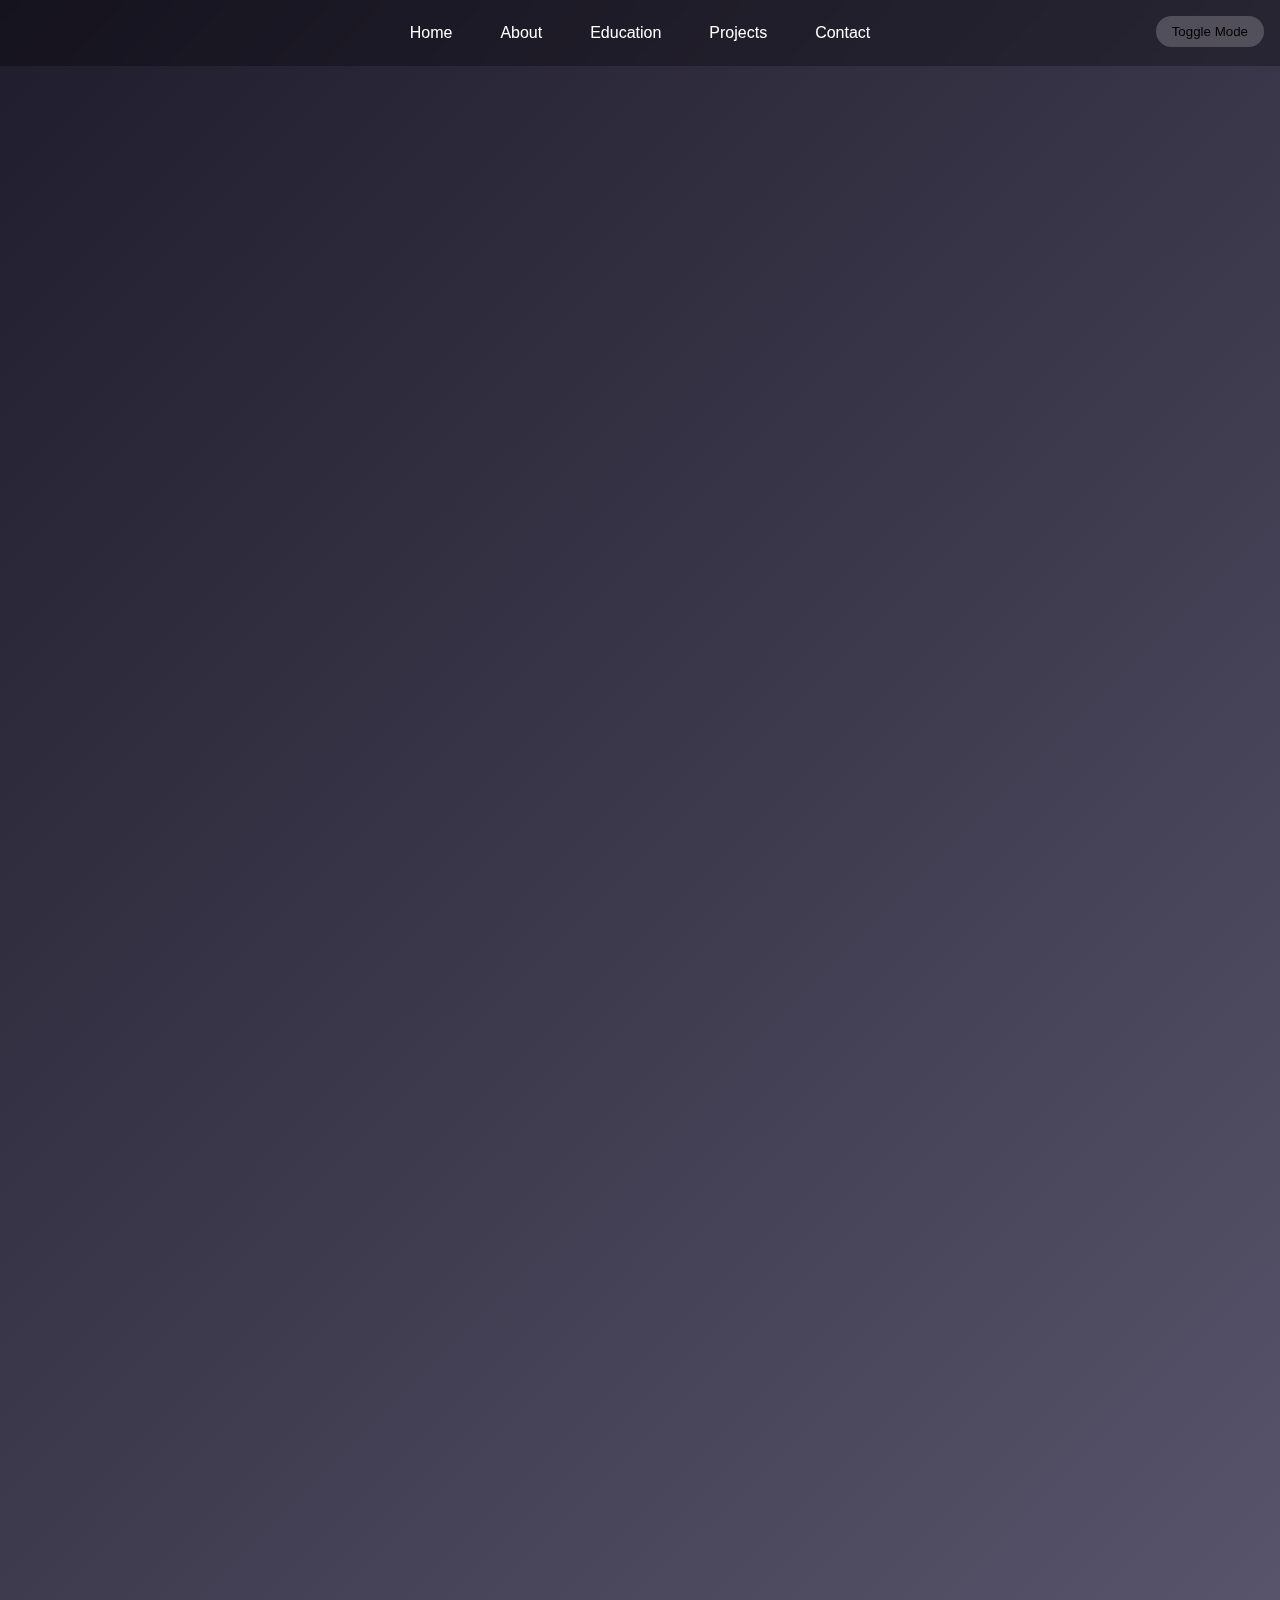
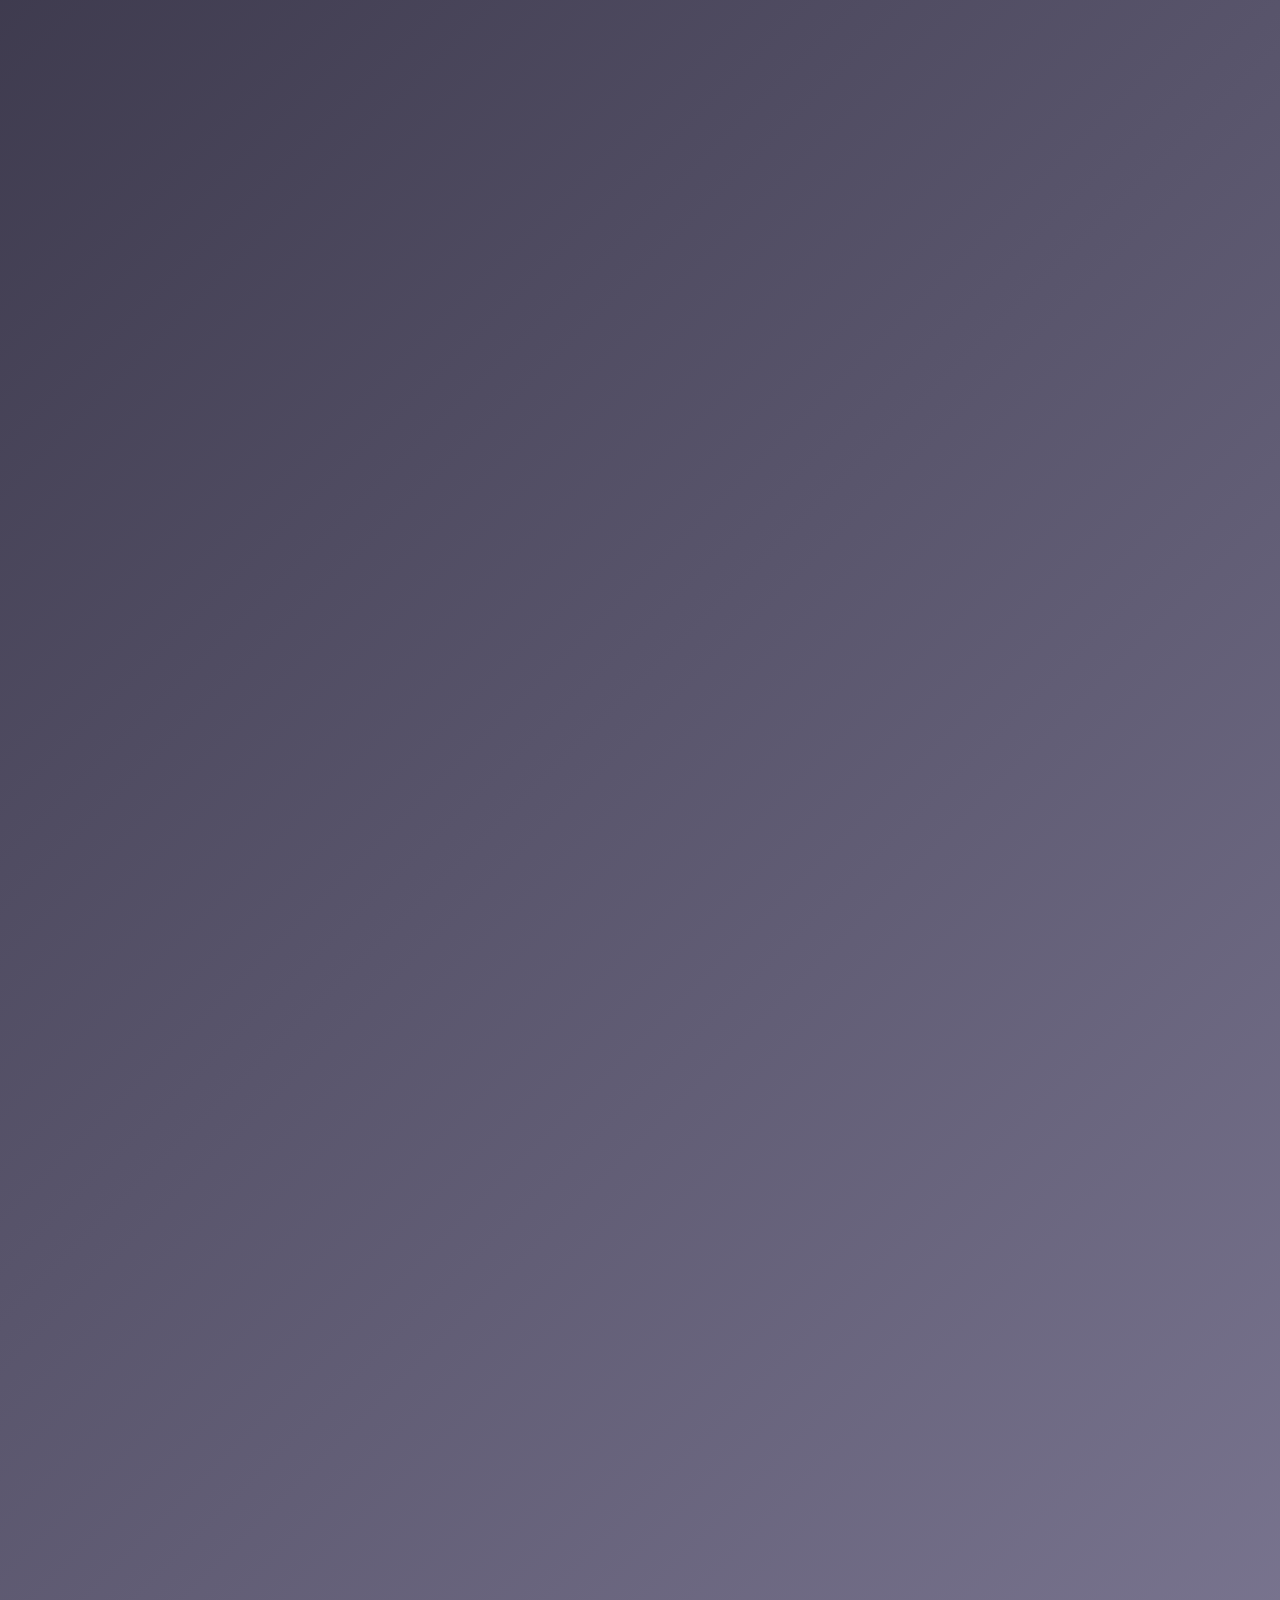
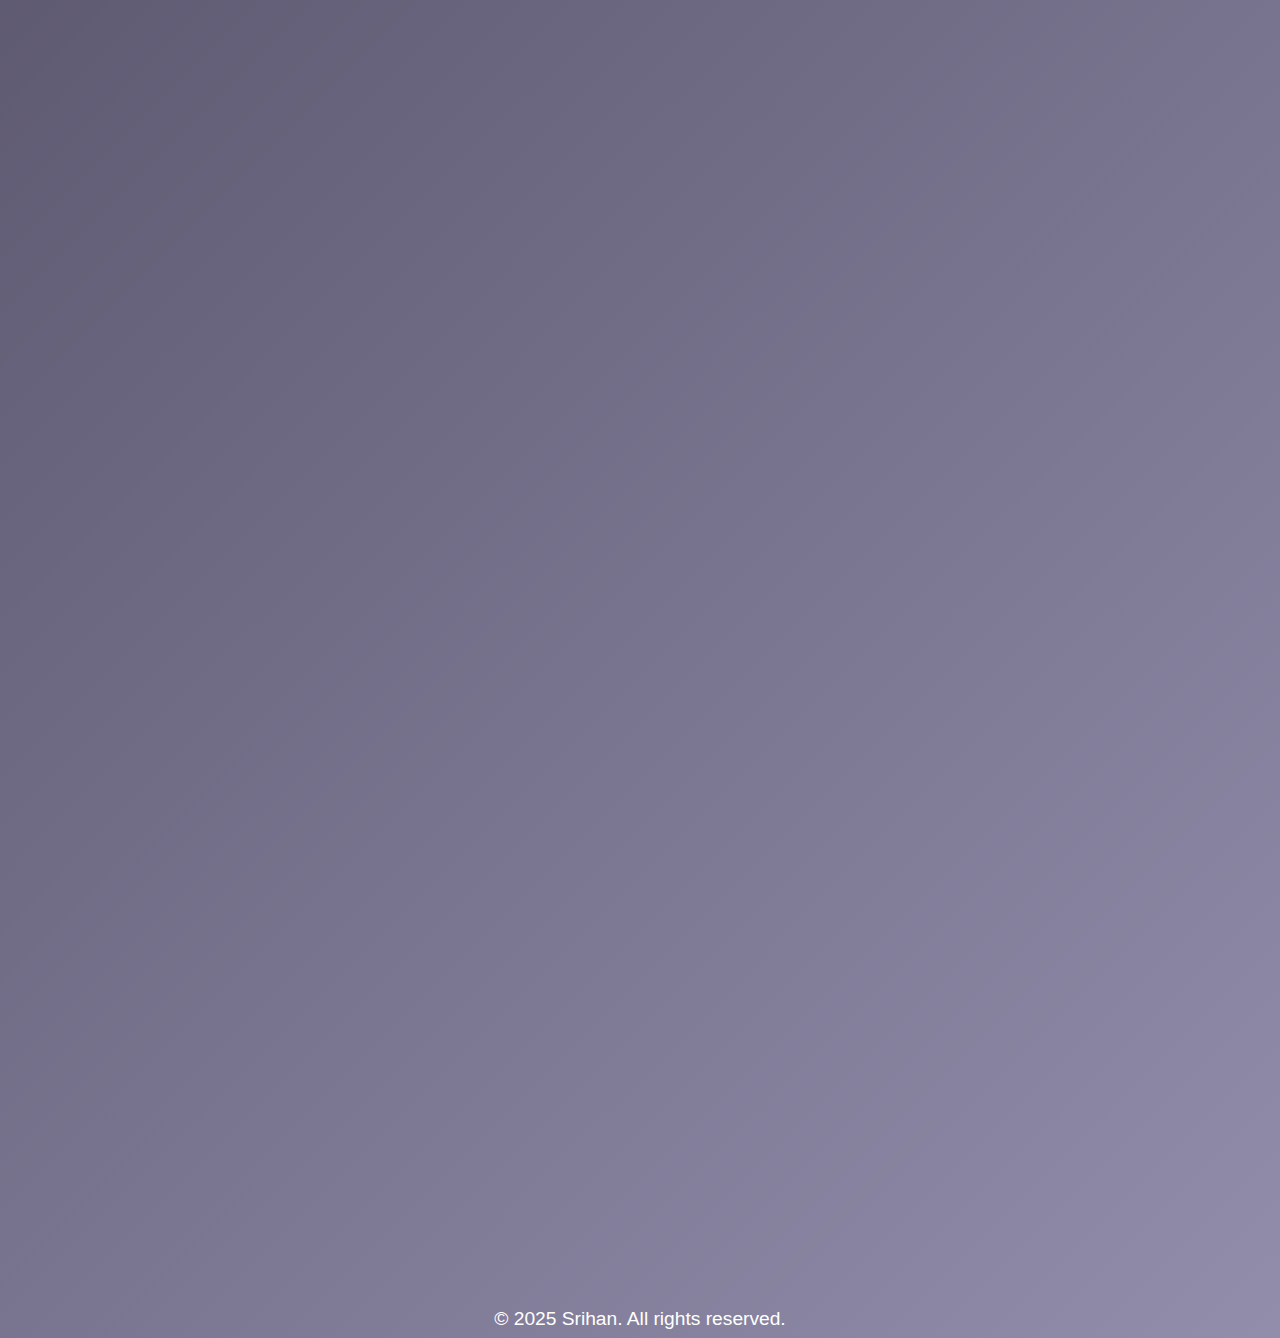
==== T1.html @ c76e0e8f "Add files via upload" ====
<!DOCTYPE html>
<html lang="en">
<head>
  <meta charset="UTF-8" />
  <meta name="viewport" content="width=device-width, initial-scale=1.0" />
  <title>Srihan's Portfolio</title>
  <link rel="icon" type="image/png" href="https://encrypted-tbn0.gstatic.com/images?q=tbn:ANd9GcQD4QCRmAY7jBXr_0XRAWEFNiWYht7G-7e37A&s" />
  <link rel="stylesheet" href="P1.css">
  <style>
    * {
      margin: 0;
      padding: 0;
      box-sizing: border-box;
    }

    html {
      scroll-behavior: smooth;
    }

    body {
      font-family: 'Segoe UI', Tahoma, Geneva, Verdana, sans-serif;
      transition: background 0.5s, color 0.5s;
    }

    .light {
      background: linear-gradient(135deg, #e0eafc, #cfdef3);
      color: #000;
    }

    .dark {
      background: linear-gradient(135deg, #1f1c2c, #928dab);
      color: #fff;
    }

    nav {
      position: fixed;
      width: 100%;
      top: 0;
      background-color: rgba(0, 0, 0, 0.3);
      backdrop-filter: blur(10px);
      display: flex;
      justify-content: center;
      align-items: center;
      padding: 1rem;
      z-index: 1000;
      gap: 1rem;
    }

    nav a {
      text-decoration: none;
      color: inherit;
      padding: 0.5rem 1rem;
      border-radius: 1rem;
      transition: background 0.3s, transform 0.2s;
    }

    nav a.active {
      background-color: rgba(255, 255, 255, 0.3);
    }

    nav a:hover {
      transform: scale(1.1);
    }

    .toggle-container {
      position: fixed;
      top: 1rem;
      right: 1rem;
      z-index: 1001;
    }

    .toggle-btn {
      background: rgba(255, 255, 255, 0.2);
      border: none;
      border-radius: 1rem;
      padding: 0.5rem 1rem;
      cursor: pointer;
      transition: background 0.3s;
    }

    .toggle-btn:hover {
      background: rgba(255, 255, 255, 0.4);
    }

    .section {
      min-height: 100vh;
      padding: 8rem 2rem 2rem;
      display: flex;
      flex-direction: column;
      align-items: center;
      justify-content: center;
    }

    .container {
      background: rgba(255, 255, 255, 0.1);
      backdrop-filter: blur(20px);
      -webkit-backdrop-filter: blur(20px);
      border-radius: 2rem;
      padding: 2rem;
      max-width: 800px;
      width: 100%;
      box-shadow: 0 0 30px rgba(255, 255, 255, 0.2);
      border: 2px solid rgba(255, 255, 255, 0.3);
    }

    .profile {
      text-align: center;
      margin-bottom: 2rem;
    }

    .profile img {
      width: 250px;
      height: 250px;
      border-radius: 50%;
      object-fit: cover;
      border: 4px solid #fff;
      margin-bottom: 1rem;
    }

    h1 {
      font-size: 2.5rem;
    }

    .section-content {
      margin-top: 1rem;
    }

    .section h2 {
      font-size: 2rem;
      border-bottom: 2px solid currentColor;
      padding-bottom: 0.5rem;
      margin-bottom: 1rem;
    }

    ul {
      list-style: none;
      width: 100%;
    }

    li {
      margin-bottom: 1rem;
      padding: 0.8rem;
      background-color: rgba(255, 255, 255, 0.1);
      border-radius: 1rem;
    }

    li strong {
      display: block;
      font-size: 1.1rem;
    }

    li span {
      font-size: 0.9rem;
      opacity: 0.8;
    }

    @media screen and (max-width: 768px) {
      nav {
        flex-direction: column;
        gap: 0.5rem;
      }

      .profile img {
        width: 160px;
        height: 160px;
      }

      h1 {
        font-size: 2rem;
      }

      .section h2 {
        font-size: 1.5rem;
      }
    }
    .foot{
      text-align: center;
      font-size: larger;
      padding: 8px;
    }
    .social-icons {
      display: flex;
      justify-content: center;
      gap: 20px;
      margin-top: 30px;
    }

    .social-icons a {
      font-size: 24px;
      color: #333;
      transition: color 0.3s ease;
    }

    .social-icons a:hover {
      color: #007bff;
    }
  </style>
  <!-- <script>
    document.addEventListener('DOMContentLoaded', () => {
      const navLinks = document.querySelectorAll('nav a');
      navLinks.forEach(link => {
        link.addEventListener('click', function () {
          navLinks.forEach(l => l.classList.remove('active'));
          this.classList.add('active');
        });
      });
    });
  </script> -->
</head>
<body class="dark">
  <div class="toggle-container">
    <button class="toggle-btn" onclick="document.body.classList.toggle('light'); document.body.classList.toggle('dark');">Toggle Mode</button>
  </div>

  <nav>
    <a href="#home">Home</a>
    <a href="#about">About</a>
    <a href="#education">Education</a>
    <a href="#projects">Projects</a>
    <a href="#contact">Contact</a>
  </nav>

  <section id="home" class="section">
    <div class="container">
      <div class="profile">
        <img src="[data-uri]" alt="Srihan Narendula" />
        <h1>Srihan Narendula</h1>
        <p>B.Tech CSE | Computational Problem Solving | Web development</p>
      </div>
    </div>
  </section>

  <section id="about" class="section">
    <div class="container">
      <h2>About</h2>
      <div class="section-content">
        <p>I’m a passionate student with an ever-growing curiosity for the world of technology. My interests lie at the intersection of electronics, innovation, and development—where creativity meets real-world problem solving. I find excitement in experimenting with new ideas, building solutions from scratch, and learning through hands-on experiences. Whether it's working on a sensor-based project or diving into the latest development tools, I enjoy the challenge of turning imagination into impact. I'm always eager to explore beyond textbooks, collaborate on meaningful projects, and grow into someone who doesn’t just use technology—but shapes it.</p>
      </div>
    </div>
  </section>

  <section id="education" class="section">
    <div class="container">
      <h2>Education</h2>
      <ul>
        <li>
          <strong>Amrita Vishwa Vidyapeetham, Amritapuri</strong>
          <span>B.Tech in Computer Science & Engineering (2024 - Present)</span>
        </li>
        <li>
          <strong>Narayana Junior College, Nizampet, Hyderabad</strong>
          <span>Intermediate MPC (2022 - 2024)</span>
        </li>
        <li>
          <strong>Slate High School, Jannaram</strong>
          <span>10th Grade (2009 - 2022)</span>
        </li>
      </ul>
    </div>
  </section>

  <section id="projects" class="section">
    <div class="container">
      <h2>Projects</h2>
      <ul>
        <li>
          <strong>Eye Blink Sensor</strong>
          <span>Won district-level prize of ₹10,000 for innovation and development support (10th Grade Project)</span>
        </li>
        <li>
          <strong>Destinations</strong>
          <span>A website with theme related to resorts ,a model site helps to showcase the amenities,Done as a group project.</span>
        </li>
      </ul>
    </div>
  </section>

  <section id="contact" class="section">
    <div class="container">
      <h2>Contact</h2>
      <div class="section-content">
        <p>Phone: +91-9281088993</p>
        <div class="social-icons">
          <a href="https://www.instagram.com/srihannarendula/?hl=en" target="_blank"><i class="fab fa-instagram"></i><img src="[data-uri]" alt="" height="50px" width="50px"></a>
          <a href="https://github.com/Sri971" target="_blank"><i class="fab fa-twitter"></i><img src="[data-uri]" alt="" height="50px" width="50px"></a>
          <a href="https://www.linkedin.com/in/srihannarendula/" target="_blank"><i class="fab fa-github"></i><img src="[data-uri]" alt="" height="50px" width="50px"></a>
          <a href="mailto:srihannarendula@gmail.com"><i class="fas fa-envelope"></i><img src="[data-uri]" alt="" height="50px" width="50px"></a>
          <a href="https://linkedin.com/in/yourusername" target="_blank"><i class="fab fa-linkedin"></i></a>
        </div>
      </div>
    </div>
  </section>
  <footer>
    <p class="foot">&copy; 2025 Srihan. All rights reserved.</p>
  </footer>
</body>
</html>
---- P1.css ----
* {
    margin: 0;
    padding: 0;
    box-sizing: border-box;
    font-family: 'Arial', sans-serif;
}

html {
    scroll-behavior: smooth;
}

body {
    background: linear-gradient(135deg, #1f1c2c, #928dab);
    background-size: 300% 300%;
    animation: dynamicBackground 10s infinite alternate;
    color: #333;
    font-family: 'Roboto', sans-serif;
    padding: 0;
    overflow-x: hidden;
}

@keyframes dynamicBackground {
    0% { background-position: 0% 50%; }
    100% { background-position: 100% 50%; }
}

nav {
    position: fixed;
    top: 0;
    width: 100%;
    padding: 15px 0;
    z-index: 10;
    background: rgba(255, 255, 255, 0.2);
    backdrop-filter: blur(10px);
}

nav ul {
    display: flex;
    justify-content: center;
    list-style: none;
}

nav ul li {
    margin: 0 20px;
}

nav ul li a {
    color: #333;
    text-decoration: none;
    font-size: 1.2em;
    transition: 0.3s;
}

nav ul li a:hover {
    color: #ffa07a;
}

section {
    padding: 60px 20px;
    min-height: 100vh;
    text-align: center;
    scroll-margin-top: 80px;
}

.home-container {
    display: flex;
    flex-direction: column;
    align-items: center;
    justify-content: center;
    height: 100vh;
    gap: 20px;
    text-align: center;
    position: relative;
}

.profile-pic {
    width: 180px;
    height: 180px;
    border-radius: 50%;
    object-fit: cover;
    border: 3px solid white;
    box-shadow: 0 0 15px rgba(0, 0, 0, 0.2);
    animation: float 4s ease-in-out infinite;
}

@keyframes float {
    0%, 100% { transform: translateY(0); }
    50% { transform: translateY(-10px); }
}

.intro-text {
    font-size: 1.7em;
    font-weight: bold;
    margin-top: 20px;
    animation: fadeIn 2s ease-in-out;
    color: #333;
}

@keyframes fadeIn {
    from { opacity: 0; transform: translateY(-10px); }
    to { opacity: 1; transform: translateY(0); }
}

.btn {
    display: inline-block;
    padding: 12px 25px;
    background: rgba(255, 255, 255, 0.4);
    border: 1px solid white;
    color: #333;
    text-decoration: none;
    border-radius: 8px;
    transition: background 0.3s, transform 0.3s;
}

.btn:hover {
    background: rgba(255, 255, 255, 0.6);
    transform: scale(1.05);
}

.btn:active {
    transform: scale(0.95);
}

.container {
    backdrop-filter: blur(10px);
    background: rgba(255, 255, 255, 0.3);
    padding: 40px;
    border-radius: 15px;
    box-shadow: 0 0 10px rgba(0, 0, 0, 0.1);
    max-width: 600px;
    margin: 20px auto;
    opacity: 0;
    transform: translateY(50px);
    animation: slideFade 1s ease forwards;
}

@keyframes slideFade {
    to {
        opacity: 1;
        transform: translateY(0);
    }
}

.social-icons {
    display: flex;
    justify-content: center;
    gap: 15px;
    margin-top: 20px;
}

.social-icons a {
    color: #333;
    font-size: 2em;
    transition: 0.3s;
}

.social-icons a:hover {
    color: #ffa07a;
}

@media (max-width: 768px) {
    .profile-pic {
        width: 140px;
        height: 140px;
    }

    .intro-text {
        font-size: 1.5em;
        margin-top: 10px;
    }

    .home-container {
        gap: 10px;
    }
}
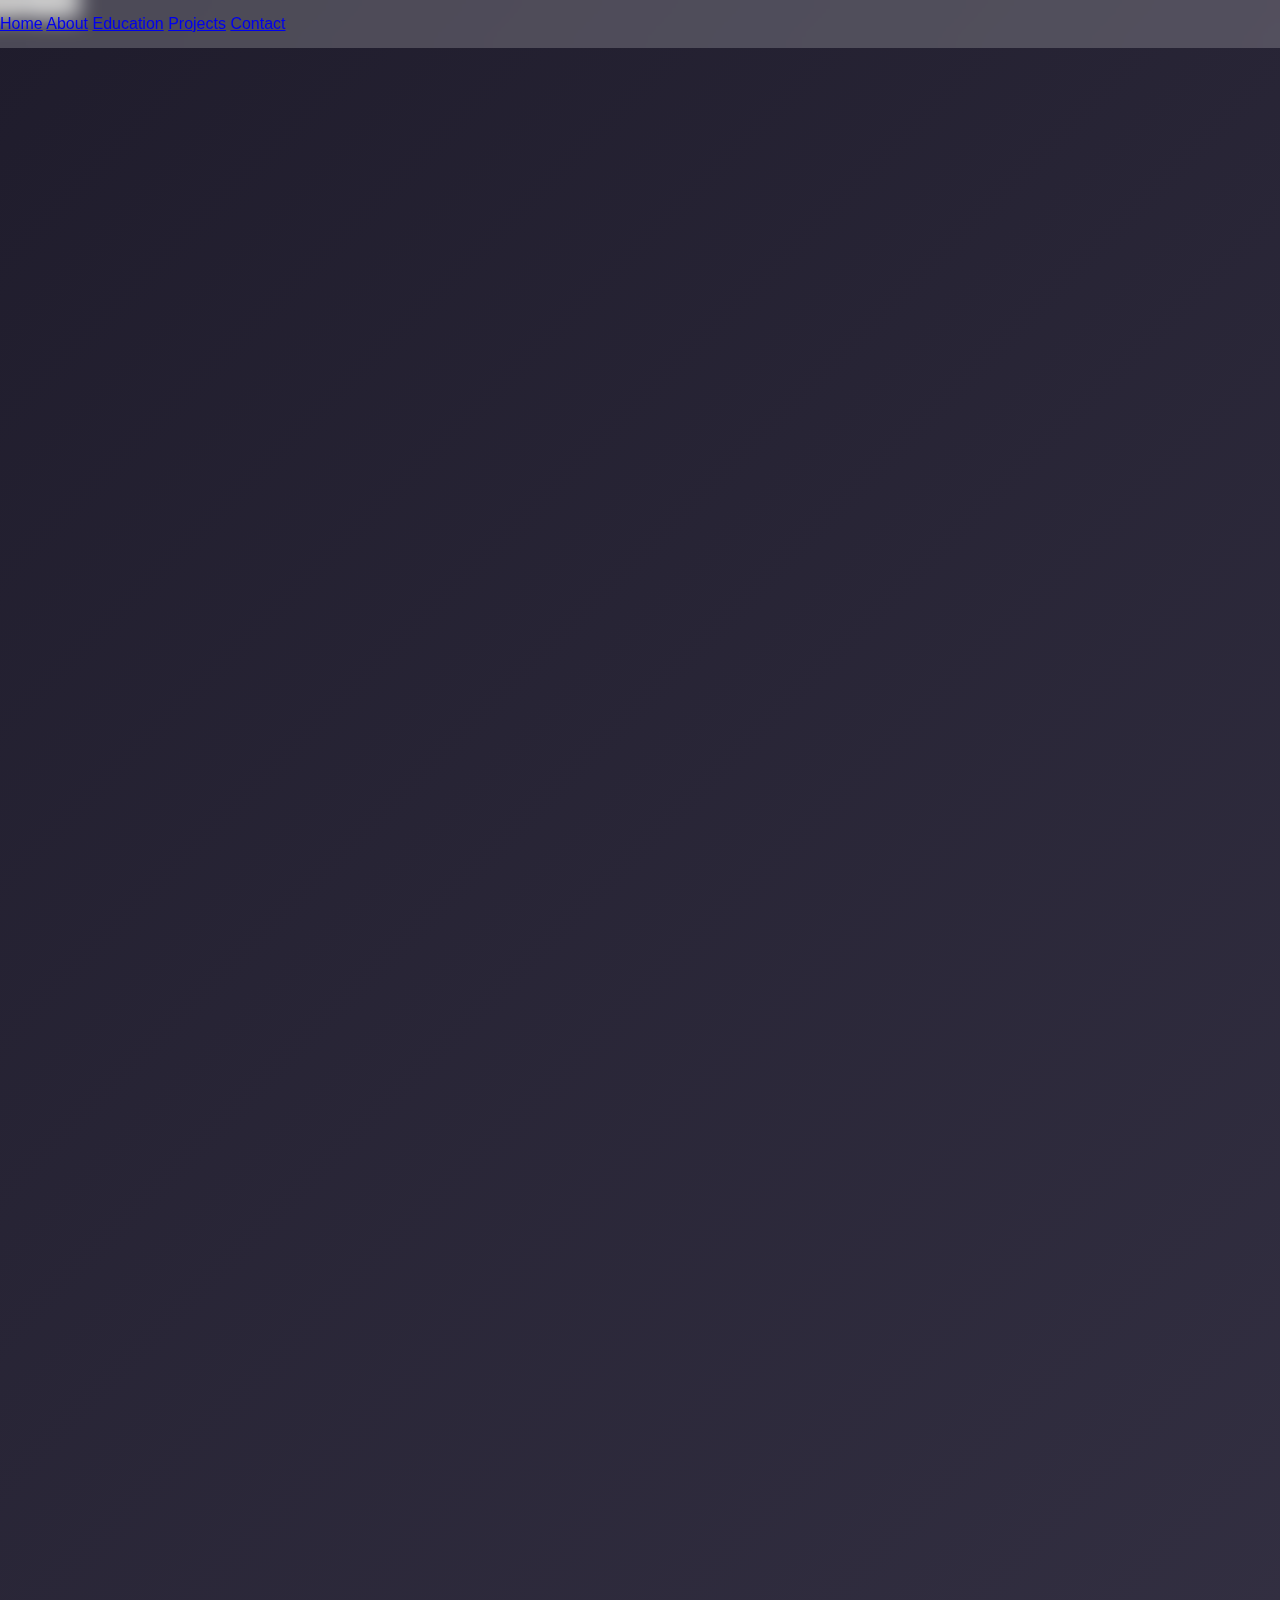
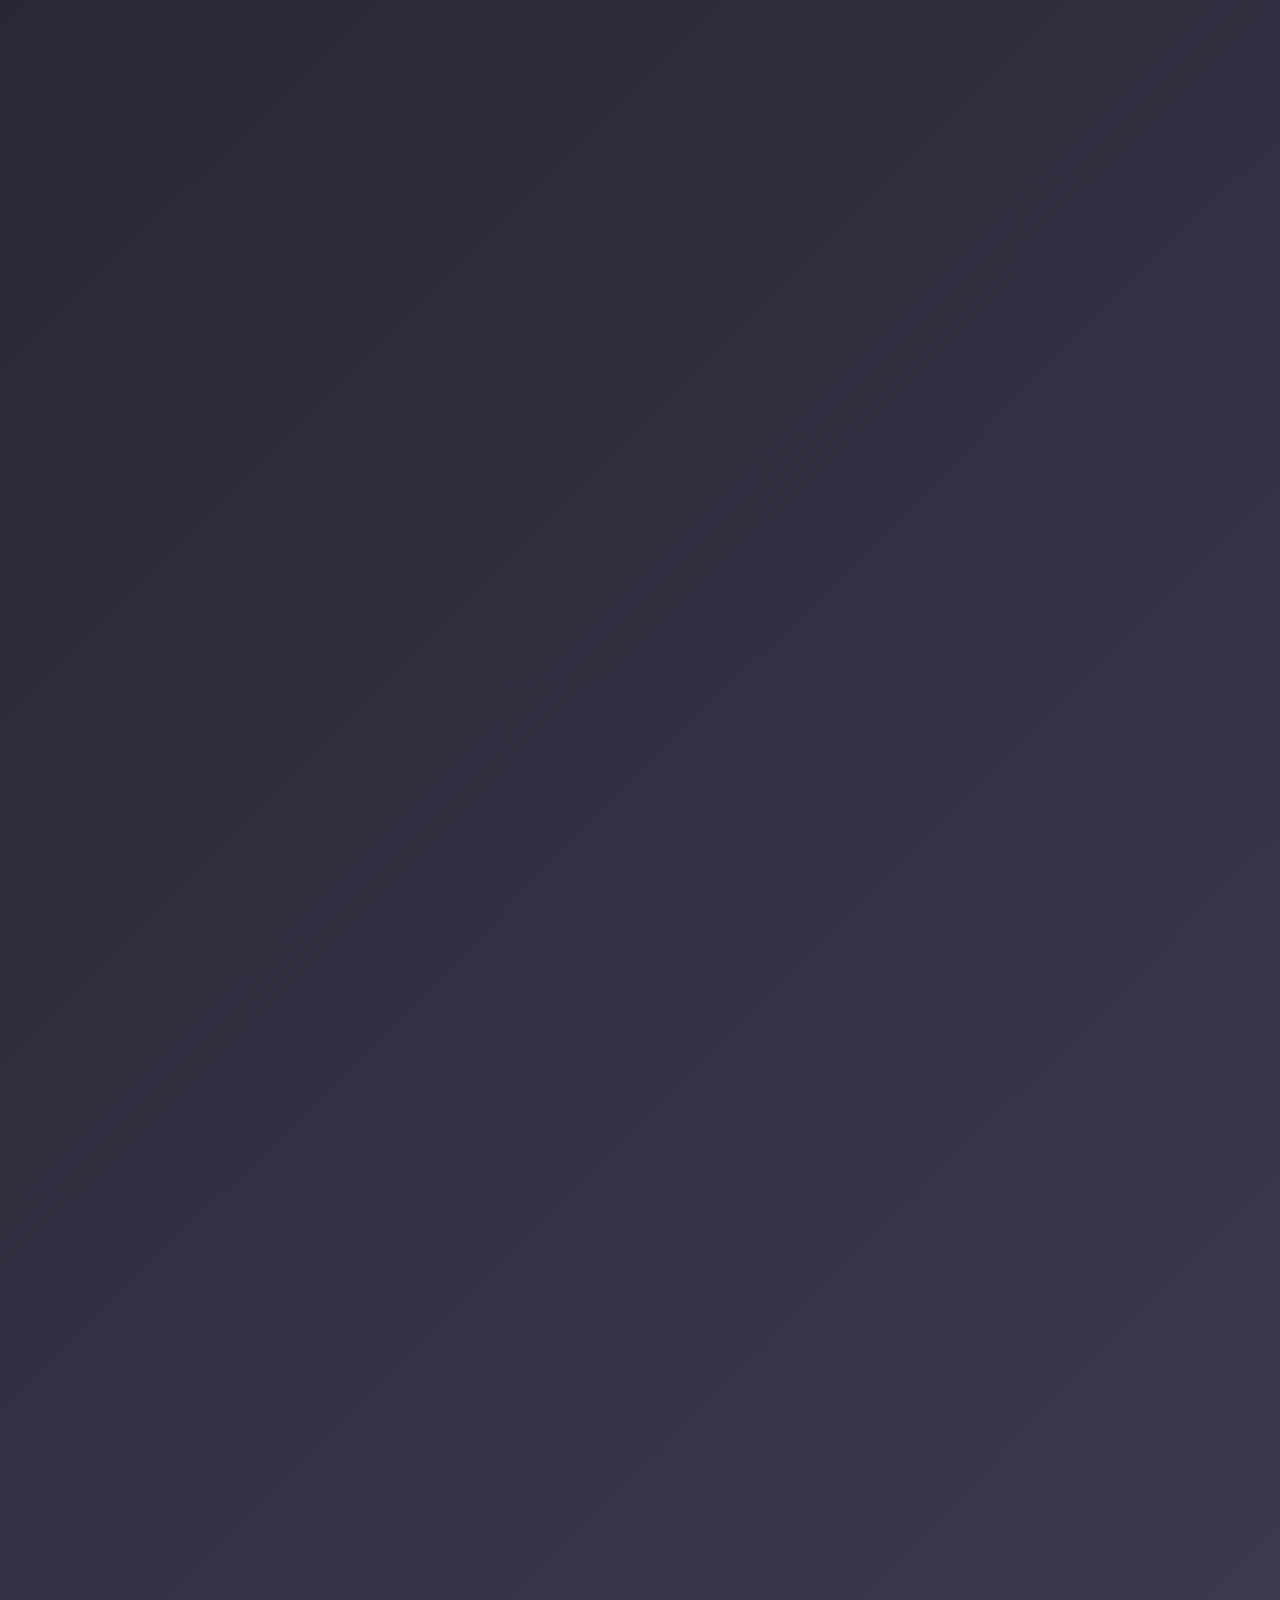
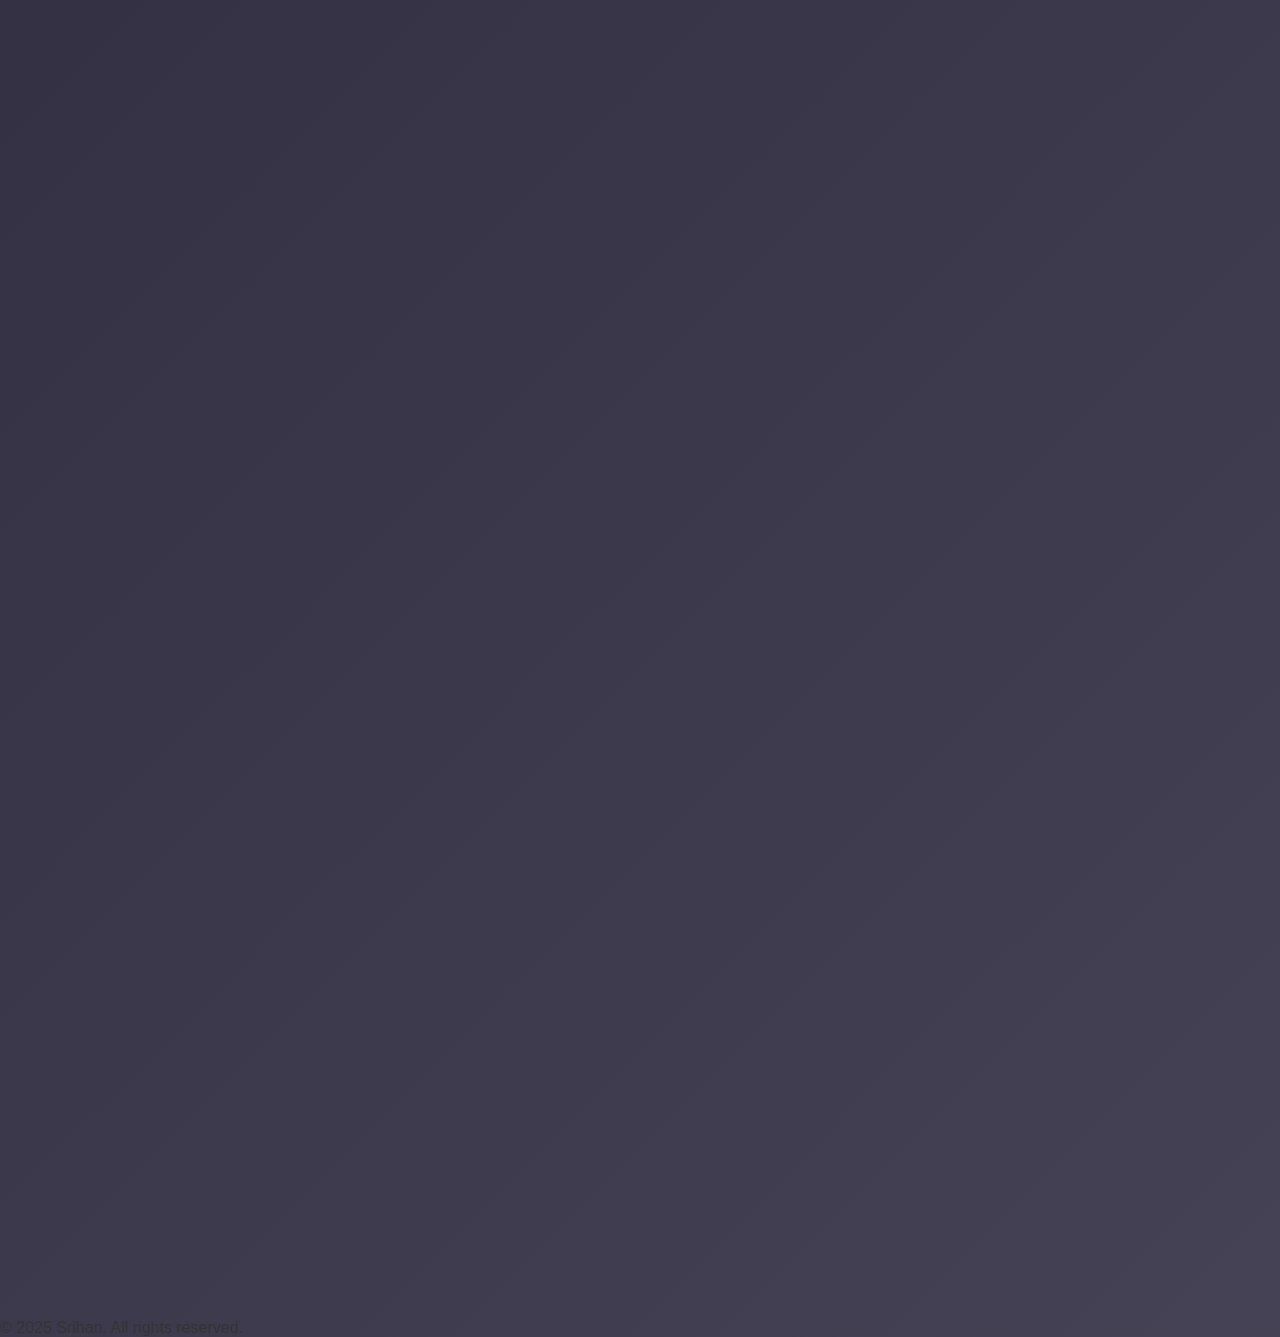
==== commit ab8f3b63: "Update T1.html" ====
--- a/T1.html
+++ b/T1.html
@@ -6,206 +6,6 @@
   <title>Srihan's Portfolio</title>
   <link rel="icon" type="image/png" href="https://encrypted-tbn0.gstatic.com/images?q=tbn:ANd9GcQD4QCRmAY7jBXr_0XRAWEFNiWYht7G-7e37A&s" />
   <link rel="stylesheet" href="P1.css">
-  <style>
-    * {
-      margin: 0;
-      padding: 0;
-      box-sizing: border-box;
-    }
-
-    html {
-      scroll-behavior: smooth;
-    }
-
-    body {
-      font-family: 'Segoe UI', Tahoma, Geneva, Verdana, sans-serif;
-      transition: background 0.5s, color 0.5s;
-    }
-
-    .light {
-      background: linear-gradient(135deg, #e0eafc, #cfdef3);
-      color: #000;
-    }
-
-    .dark {
-      background: linear-gradient(135deg, #1f1c2c, #928dab);
-      color: #fff;
-    }
-
-    nav {
-      position: fixed;
-      width: 100%;
-      top: 0;
-      background-color: rgba(0, 0, 0, 0.3);
-      backdrop-filter: blur(10px);
-      display: flex;
-      justify-content: center;
-      align-items: center;
-      padding: 1rem;
-      z-index: 1000;
-      gap: 1rem;
-    }
-
-    nav a {
-      text-decoration: none;
-      color: inherit;
-      padding: 0.5rem 1rem;
-      border-radius: 1rem;
-      transition: background 0.3s, transform 0.2s;
-    }
-
-    nav a.active {
-      background-color: rgba(255, 255, 255, 0.3);
-    }
-
-    nav a:hover {
-      transform: scale(1.1);
-    }
-
-    .toggle-container {
-      position: fixed;
-      top: 1rem;
-      right: 1rem;
-      z-index: 1001;
-    }
-
-    .toggle-btn {
-      background: rgba(255, 255, 255, 0.2);
-      border: none;
-      border-radius: 1rem;
-      padding: 0.5rem 1rem;
-      cursor: pointer;
-      transition: background 0.3s;
-    }
-
-    .toggle-btn:hover {
-      background: rgba(255, 255, 255, 0.4);
-    }
-
-    .section {
-      min-height: 100vh;
-      padding: 8rem 2rem 2rem;
-      display: flex;
-      flex-direction: column;
-      align-items: center;
-      justify-content: center;
-    }
-
-    .container {
-      background: rgba(255, 255, 255, 0.1);
-      backdrop-filter: blur(20px);
-      -webkit-backdrop-filter: blur(20px);
-      border-radius: 2rem;
-      padding: 2rem;
-      max-width: 800px;
-      width: 100%;
-      box-shadow: 0 0 30px rgba(255, 255, 255, 0.2);
-      border: 2px solid rgba(255, 255, 255, 0.3);
-    }
-
-    .profile {
-      text-align: center;
-      margin-bottom: 2rem;
-    }
-
-    .profile img {
-      width: 250px;
-      height: 250px;
-      border-radius: 50%;
-      object-fit: cover;
-      border: 4px solid #fff;
-      margin-bottom: 1rem;
-    }
-
-    h1 {
-      font-size: 2.5rem;
-    }
-
-    .section-content {
-      margin-top: 1rem;
-    }
-
-    .section h2 {
-      font-size: 2rem;
-      border-bottom: 2px solid currentColor;
-      padding-bottom: 0.5rem;
-      margin-bottom: 1rem;
-    }
-
-    ul {
-      list-style: none;
-      width: 100%;
-    }
-
-    li {
-      margin-bottom: 1rem;
-      padding: 0.8rem;
-      background-color: rgba(255, 255, 255, 0.1);
-      border-radius: 1rem;
-    }
-
-    li strong {
-      display: block;
-      font-size: 1.1rem;
-    }
-
-    li span {
-      font-size: 0.9rem;
-      opacity: 0.8;
-    }
-
-    @media screen and (max-width: 768px) {
-      nav {
-        flex-direction: column;
-        gap: 0.5rem;
-      }
-
-      .profile img {
-        width: 160px;
-        height: 160px;
-      }
-
-      h1 {
-        font-size: 2rem;
-      }
-
-      .section h2 {
-        font-size: 1.5rem;
-      }
-    }
-    .foot{
-      text-align: center;
-      font-size: larger;
-      padding: 8px;
-    }
-    .social-icons {
-      display: flex;
-      justify-content: center;
-      gap: 20px;
-      margin-top: 30px;
-    }
-
-    .social-icons a {
-      font-size: 24px;
-      color: #333;
-      transition: color 0.3s ease;
-    }
-
-    .social-icons a:hover {
-      color: #007bff;
-    }
-  </style>
-  <!-- <script>
-    document.addEventListener('DOMContentLoaded', () => {
-      const navLinks = document.querySelectorAll('nav a');
-      navLinks.forEach(link => {
-        link.addEventListener('click', function () {
-          navLinks.forEach(l => l.classList.remove('active'));
-          this.classList.add('active');
-        });
-      });
-    });
-  </script> -->
 </head>
 <body class="dark">
   <div class="toggle-container">
